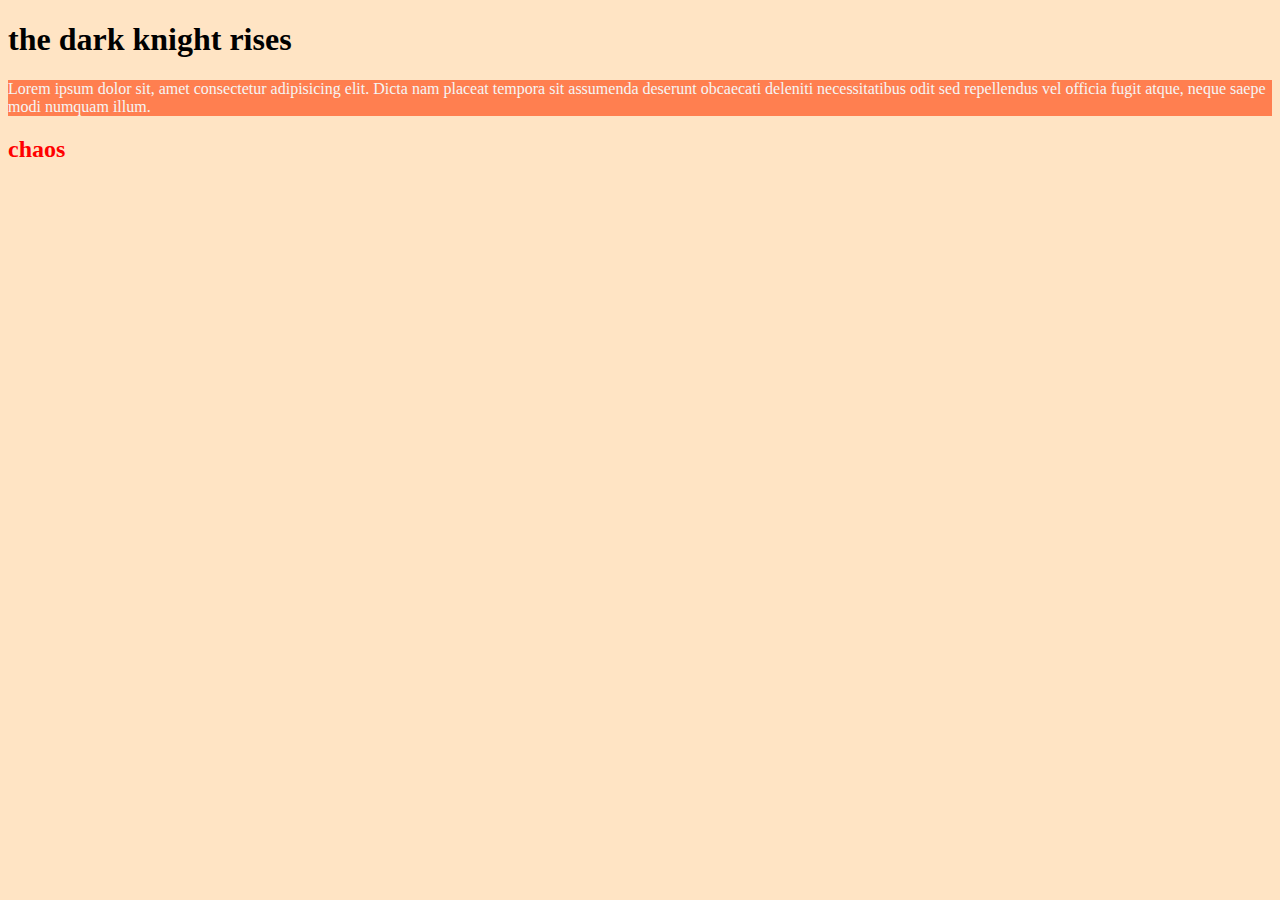
==== index.html @ ce181d98 "done" ====
<!DOCTYPE html>
<html lang="en">
<head>
    <meta charset="UTF-8">
    <meta name="viewport" content="width=device-width, initial-scale=1.0">
    <meta http-equiv="X-UA-Compatible" content="ie=edge">
    <title>Document</title>
    <link rel="stylesheet" href="css\asad.css">
    <style>
        h1{
            color:black;
        }
    </style>
</head>
<body style="background-color:bisque">
    <h1>the dark knight rises</h1>
<p class="amin">Lorem ipsum dolor sit, amet consectetur adipisicing elit. Dicta nam placeat tempora sit assumenda deserunt obcaecati deleniti necessitatibus odit sed repellendus vel officia fugit atque, neque saepe modi numquam illum.</p>
<h2 id="abc">chaos</h2>
</body>
</html>
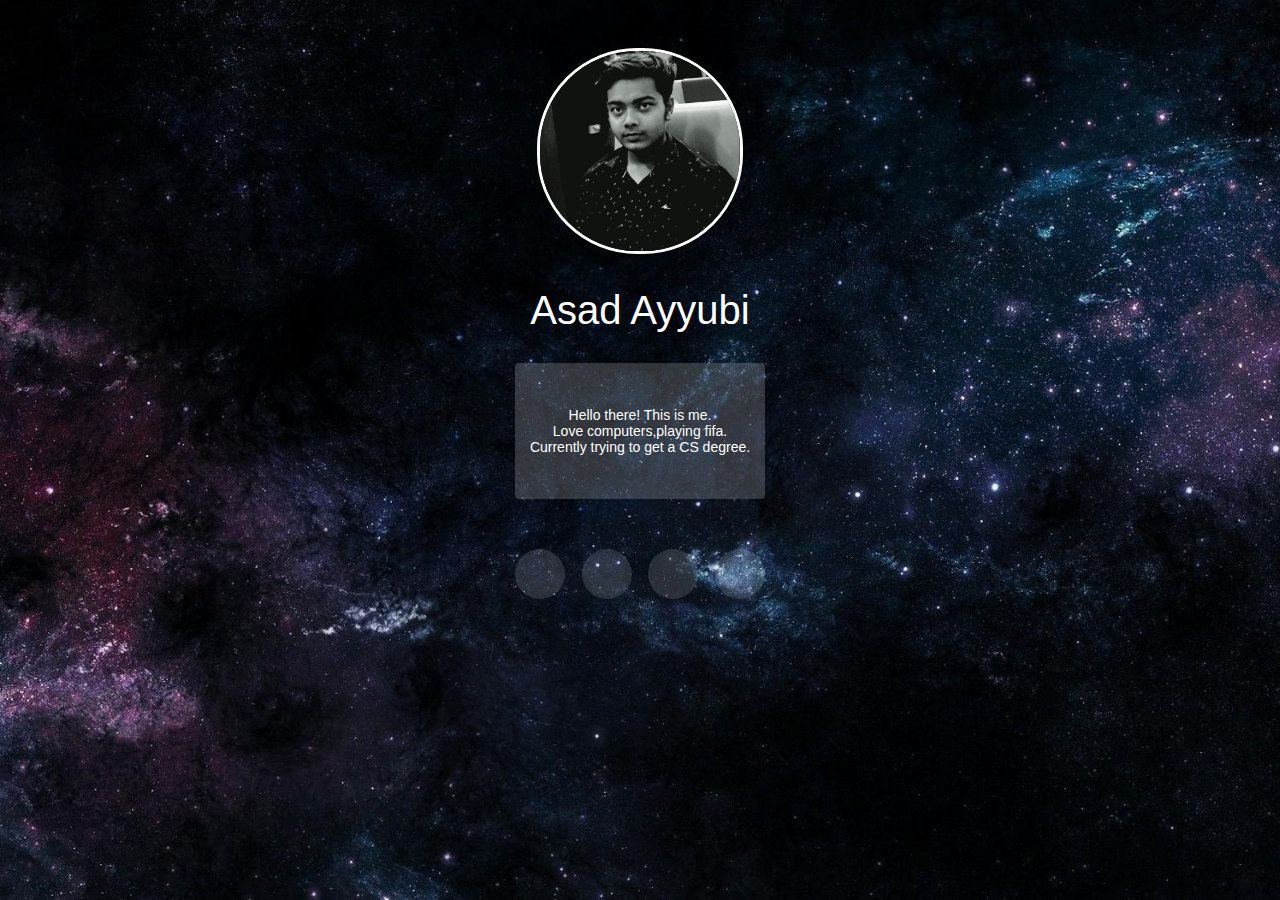
==== commit 17a7528a: "updated" ====
--- a/index.html
+++ b/index.html
@@ -4,17 +4,29 @@
     <meta charset="UTF-8">
     <meta name="viewport" content="width=device-width, initial-scale=1.0">
     <meta http-equiv="X-UA-Compatible" content="ie=edge">
-    <title>Document</title>
-    <link rel="stylesheet" href="css\asad.css">
-    <style>
-        h1{
-            color:black;
-        }
-    </style>
+    <title>Asad Ayyubi</title>
+    <link rel="stylesheet" href="asad.css">
+    <link rel="stylesheet" href="https://use.fontawesome.com/releases/v5.6.3/css/all.css" integrity="sha384-UHRtZLI+pbxtHCWp1t77Bi1L4ZtiqrqD80Kn4Z8NTSRyMA2Fd33n5dQ8lWUE00s/" crossorigin="anonymous">
 </head>
-<body style="background-color:bisque">
-    <h1>the dark knight rises</h1>
-<p class="amin">Lorem ipsum dolor sit, amet consectetur adipisicing elit. Dicta nam placeat tempora sit assumenda deserunt obcaecati deleniti necessitatibus odit sed repellendus vel officia fugit atque, neque saepe modi numquam illum.</p>
-<h2 id="abc">chaos</h2>
+<body>
+        <div style="text-align:center" class="pro">
+            <img class="pro" src="image/me.jpg" alt="Display Picture">
+        </div>
+                <p style="margin: 30px; font-size: 40px; text-align: center;">Asad Ayyubi </p>
+                <div style="text-align: center; margin: 10px;">
+                        <div style=" display: inline-block; color:rgb(255, 255, 255); background-color:#ffffff2f; padding: 30px 15px; border-radius: 4px">
+                            <p style="font-size: 14px">
+                              Hello there! This is me.<br>
+                              Love computers,playing fifa.<br>
+                              Currently trying to get a CS degree.<br>
+                            </p>
+                        </div>
+                </div>
+                <div class="social" style="margin-top: 50px; text-align: center;">
+                        <a href="https://facebook.com" target="_blank"><i class="fab fa-facebook-f"></i></a>
+                        <a href="https://github.com/asadayyubi/" target="_blank"><i class="fab fa-github"></i></a>
+                        <a href="https://instagram.com" target="_blank"><i class="fab fa-instagram"></i></a>
+                        <a href="https://linkedin.com" target="_blank"><i class="fab fa-linkedin-in"></i></a>
+                </div>
 </body>
 </html>--- a/asad.css
+++ b/asad.css
@@ -0,0 +1,37 @@
+
+body { 
+    font-family: 'Roboto', sans-serif;
+    color: white;
+    background-image: url("back.jpg");
+    background-size: cover;
+    background-attachment: fixed;
+}
+ img.pro {
+    width:  200px;
+    height: 200px;
+    border:  3px;
+    display: inline-block;
+    margin-top: 40px;
+    border-style: solid;
+    border-color: white;
+    border-radius:100px ;
+    transition: 0.4s;
+}
+
+.pro img:hover {
+    transform: scale(1.05);
+    border-radius: 5px;
+}
+.social a {
+    display: inline-flex;
+    text-decoration: none;
+    width: 50px;
+    height: 50px;
+    background: #ffffff22;
+    color: white;
+    margin: 0 6px;
+    border-radius: 50%;
+    justify-content: center;
+    font-size: 25px;
+    align-items: center;
+}
